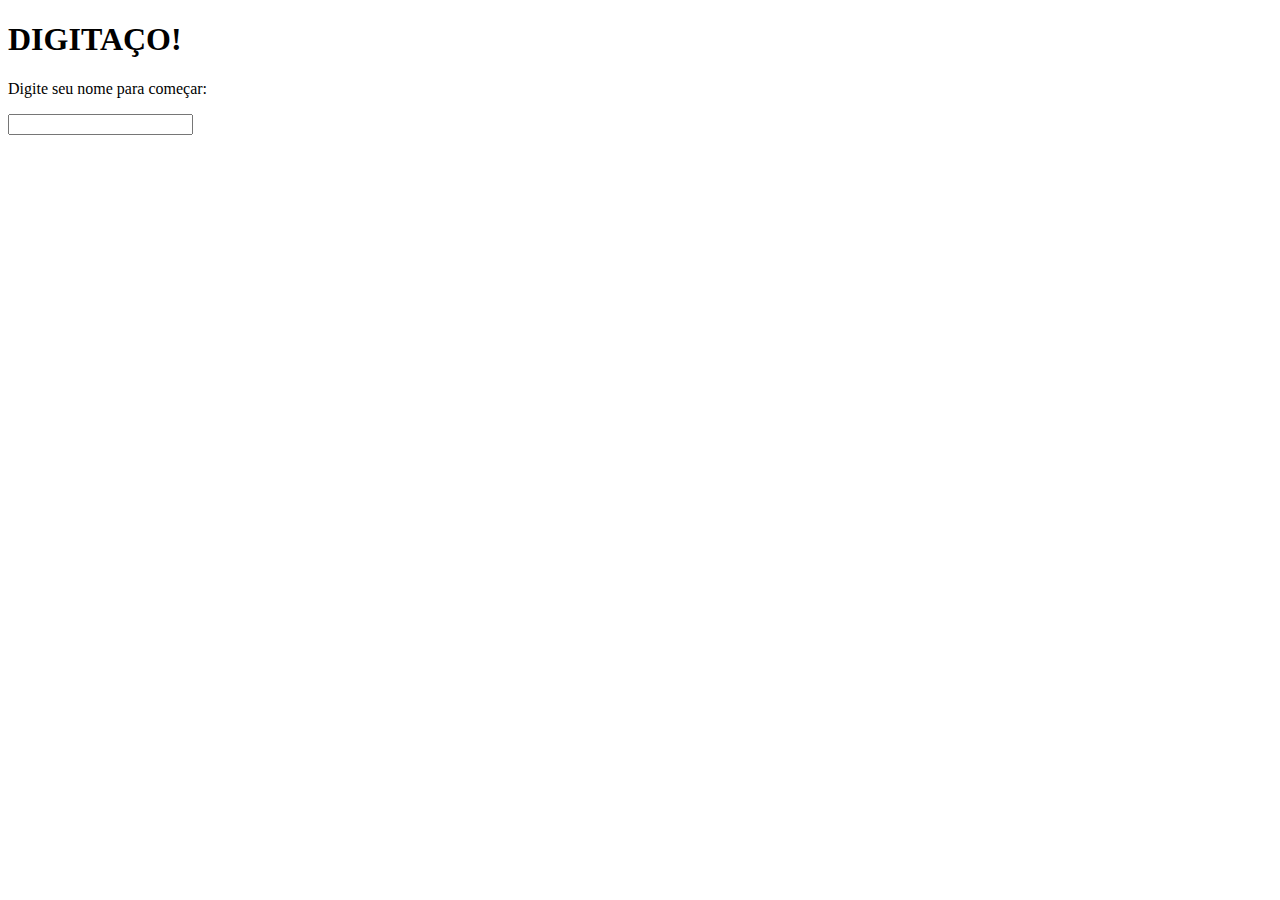
==== html/index.html @ 019398b6 "adicionando arquivos" ====
<!DOCTYPE html>
<html lang="en">
<head>
  <meta charset="UTF-8">
  <meta name="viewport" content="width=device-width, initial-scale=1.0">
  <title>Digitaço</title>
  <link rel="stylesheet" href="/css/style.css">
</head>
<body>
  <div class="tela" id="telaInicial"></div>
  <h1>DIGITAÇO!</h1>
  <p>Digite seu nome para começar:</p>
  <input type="text">

</body>
</html>
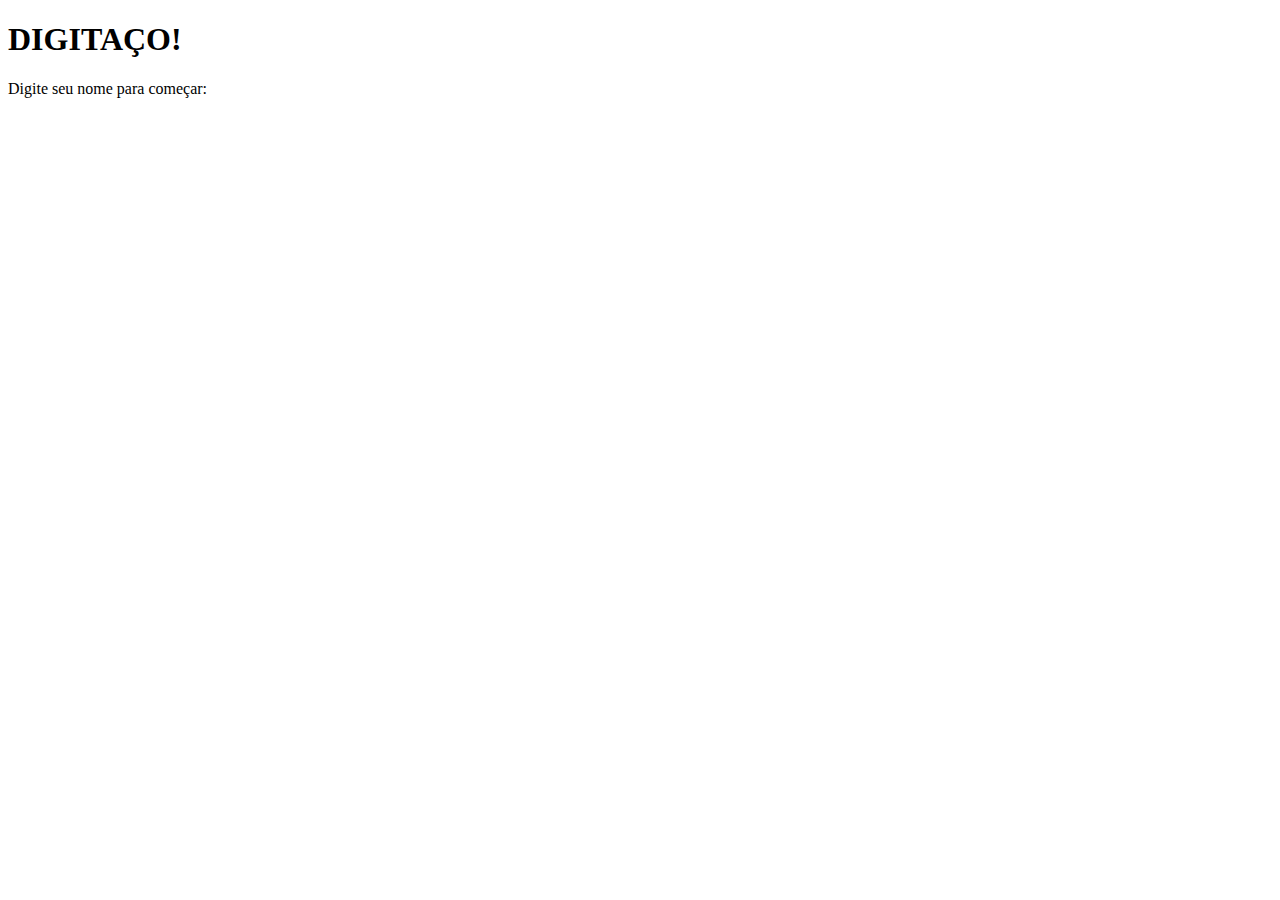
==== commit 04c840f5: "adicionando arquivos" ====
--- a/html/index.html
+++ b/html/index.html
@@ -10,7 +10,7 @@
   <div class="tela" id="telaInicial"></div>
   <h1>DIGITAÇO!</h1>
   <p>Digite seu nome para começar:</p>
-  <input type="text">
+  
 
 </body>
 </html>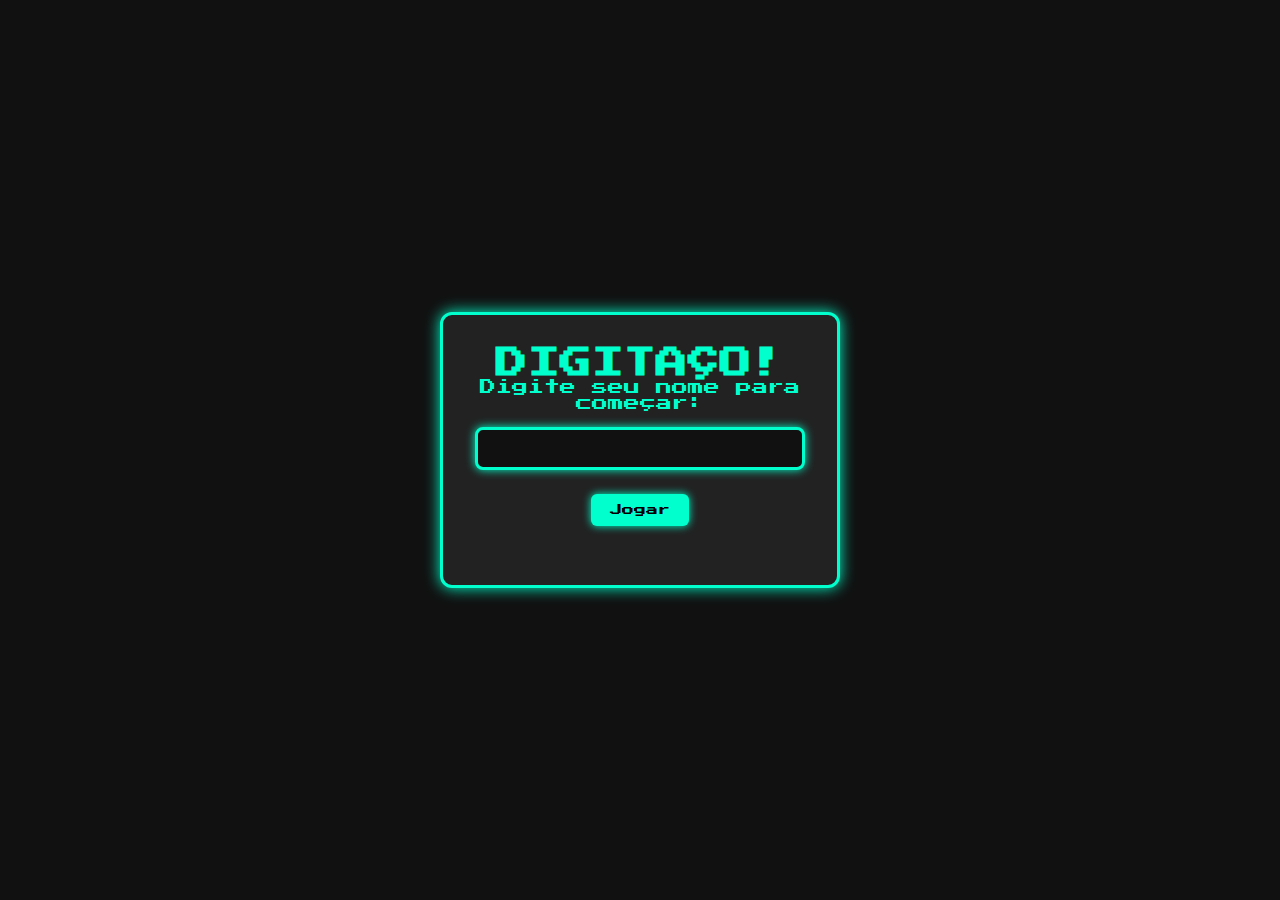
==== commit 2d5af79e: "adicionando o css da pagina inicial" ====
--- a/html/index.html
+++ b/html/index.html
@@ -7,10 +7,14 @@
   <link rel="stylesheet" href="/css/style.css">
 </head>
 <body>
-  <div class="tela" id="telaInicial"></div>
+  <div class="tela" id="telaInicial">
   <h1>DIGITAÇO!</h1>
   <p>Digite seu nome para começar:</p>
-  
+  <input type="text" id="nomeJogador" maxlength="12" autocomplete="off" />
+  <button id="btJogar" class="piscar">Jogar</button>
+  <p class="erro" id="erroNome"></p>
+</div>
+  <script src="/javascripit/script.js"></script>
 
 </body>
 </html>--- a/css/style.css
+++ b/css/style.css
@@ -0,0 +1,101 @@
+@import url('https://fonts.googleapis.com/css2?family=Press+Start+2P&display=swap');
+
+* {
+  margin: 0;
+  padding: 0;
+  box-sizing: border-box;
+}
+
+body {
+  background-color: #111;
+  color: #00ffcc;
+  font-family: 'Press Start 2P', monospace;
+  display: flex;
+  justify-content: center;
+  align-items: center;
+  height: 100vh;
+  text-align: center;
+}
+
+.tela {
+  background: #222;
+  border: 3px solid #00ffcc;
+  border-radius: 12px;
+  padding: 2rem;
+  width: 90%;
+  max-width: 400px;
+  box-shadow: 0 0 15px #00ffcc;
+}
+
+input[type=\"text\"] {
+  font-family: 'Press Start 2P', monospace;
+  font-size: 0.8rem;
+  width: 100%;
+  padding: 0.5rem;
+  margin-top: 1rem;
+  border: 2px solid #00ffcc;
+  background-color: #000;
+  color: #00ffcc;
+  text-align: center;
+}
+
+button {
+  font-family: 'Press Start 2P', monospace;
+  font-size: 0.8rem;
+  margin-top: 1rem;
+  padding: 0.5rem 1rem;
+  background-color: #00ffcc;
+  color: #000;
+  border: none;
+  cursor: pointer;
+  transition: 0.2s;
+}
+
+button:hover {
+  background-color: #00bfa6;
+}
+
+.erro {
+  color: #ff4444;
+  font-size: 0.6rem;
+  margin-top: 0.5rem;
+  min-height: 1.2rem;
+}
+input[type="text"] {
+    font-family: 'Press Start 2P', monospace;
+    font-size: 0.8rem;
+    width: 100%;
+    padding: 0.75rem;
+    margin-top: 1rem;
+    border: 3px solid #00ffcc;
+    border-radius: 8px;
+    background-color: #111;
+    color: #00ffcc;
+    text-align: center;
+    box-shadow: 0 0 10px #00ffcc;
+    outline: none;
+  }
+  
+  button {
+    font-family: 'Press Start 2P', monospace;
+    font-size: 0.75rem;
+    margin-top: 1.5rem;
+    padding: 0.6rem 1.2rem;
+    background-color: #00ffcc;
+    color: #000;
+    border-radius: 6px;
+    border: none;
+    cursor: pointer;
+    transition: 0.2s;
+    box-shadow: 0 0 8px #00ffcc;
+  }
+  @keyframes piscar {
+    0% { opacity: 1; }
+    50% { opacity: 0.1; }
+    100% { opacity: 1; }
+  }
+  
+  .piscar {
+    animation: piscar 0.5s infinite steps(2, start);
+  }
+  